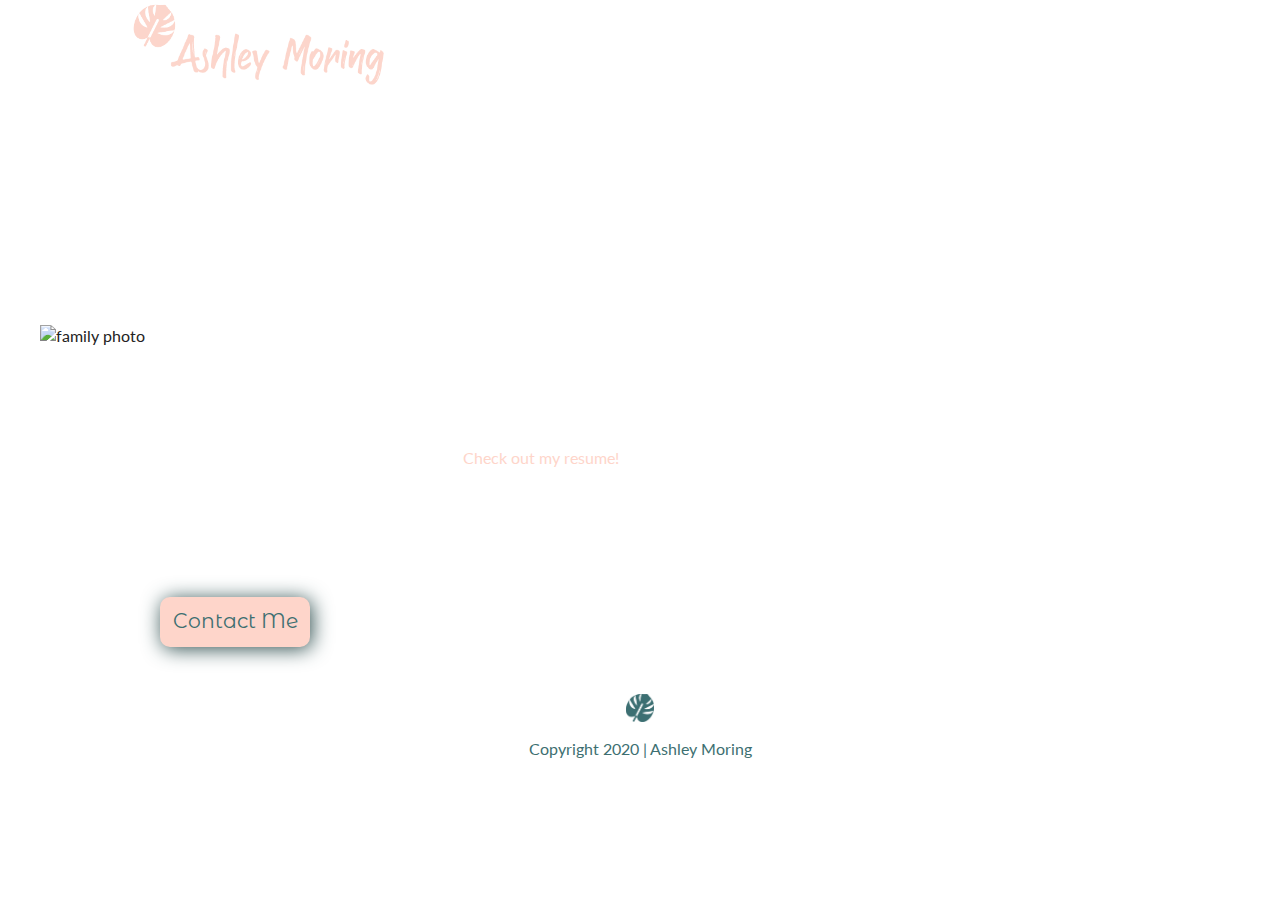
==== about/index.html @ c0be8e01 "Added about page" ====
<!doctype html>
<html class="no-js" lang="">

<head>
  <meta charset="utf-8">
  <title>Ashley Moring | All About Me</title>
  <meta name="description" content="">
  <meta name="viewport" content="width=device-width, initial-scale=1">

  <link rel="manifest" href="site.webmanifest">
  <link rel="apple-touch-icon" href="icon.png">
  <!-- Place favicon.ico in the root directory -->

  <!-- Google Fonts -->
  <link href="https://fonts.googleapis.com/css2?family=Lato:ital,wght@0,300;0,400;1,300;1,400&family=Stalemate&display=swap" rel="stylesheet">
  <link href="https://fonts.googleapis.com/css2?family=Montserrat+Alternates&display=swap" rel="stylesheet">
  <link href="https://fonts.googleapis.com/css2?family=Rock+Salt&display=swap" rel="stylesheet">
  
  <!-- FontAwesome CDN Code Version 5.13.0-->
  <link rel="stylesheet" href="https://use.fontawesome.com/releases/v5.13.0/css/all.css" integrity="sha384-Bfad6CLCknfcloXFOyFnlgtENryhrpZCe29RTifKEixXQZ38WheV+i/6YWSzkz3V" crossorigin="anonymous">
  <link rel="stylesheet" href="../css/normalize.css">
  <link rel="stylesheet" href="../css/main.css">

  <meta name="theme-color" content="#fafafa">
</head>

<body>
  <!--[if IE]>
    <p class="browserupgrade">You are using an <strong>outdated</strong> browser. Please <a href="https://browsehappy.com/">upgrade your browser</a> to improve your experience and security.</p>
  <![endif]-->

  <!-- Add your site or application content here -->

  <div class="about-page">
    <div class="section-one">
      <header>
        <div class="content-wrapper">
          <figure class="logo">
            <a href="">
              <img src="../img/leaf-logo-fed5ca.png" alt="leaf icon">
            </a>
          </figure>
          <div class="header-divider-top"></div>
          <h1>Creator. <br>Designer. <br>Developer.</h1>
          <div class="header-divider-bottom"></div>
          <figure class="name">
            <img src="../img/name.png" alt="Ashley Moring" />
          </figure> 
          <figure class="name-with-logo">
            <img src="../img/name-with-logo.png" alt="Logo Ashley Moring" />
          </figure> 
          <nav>
            <ul>
              <li><a href="../index.html" target="_blank">Home.</a></li>
              <li><a href="index.html" target="_blank">Designer.</a></li>
              <li><a href="index.html" target="_blank">Developer.</a></li>
            </ul>
          </nav>
        </div>
      </header>

      <main>
        <section class="intro">
          <figure>
            <img src="../img/hawaii.png" alt="family photo">
          </figure>
          <div class="content-wrapper">
              <h2>Hi there!</h2>
            <div class="about-content">
              <p>I am a mom, a wife, a traveller &amp; a forever hungry seeker of happiness.<br>
                I worked in the hospitality industry for my entire professional life and I love everything about providing wonderful experiences &amp; creating memories with people.
              </p>
              <p>After a few major life changes happened, I decided to take a leap and switch career paths. I jumped online, took some courses &amp; gave myself the skills to work remotely doing something fun &amp; creative all while spending more time with my awesome family while we travel the world&excl;<br>Or at least end up in Hawaii.
              </p>
              <p><a href="https://drive.google.com/file/d/1IPlX6Y0u0A40E3Fw6mdfmgw1wcV1jzXd/view?usp=sharing" target="_blank"><span>Check out my resume!</span></a></p>
            </div>
          </div> <!-- End content wrapper -->
        </section> <!-- End About Section -->

        <section class="contact">
          <div class="content-wrapper">
            <div class="contact-btn">
              <a href="mailto:info@ashleymoring.com?subject=Hi%20Ashley,%20I%20am%20interested%20in%20your%20work&body=Hey%20Ashley">Contact Me</a>
            </div>
            <div class="social">
              <div class="social-icons">
                <p><a href="https://www.linkedin.com/in/ashley-moring/" target="_blank"><i class="fab fa-linkedin"></i></a></p>
                <p><a href="https://www.behance.net/ashleymoring" target="_blank"><i class="fab fa-behance"></i></a></p>
                <p><a href="https://www.instagram.com/ashley.moring/" target="_blank"><i class="fab fa-instagram"></i></a></p>
              </div>
            </div>
          </div> <!-- End content wrapper -->
        </section> <!-- End Contact Section -->

      </main>

    </div> <!-- End of left side div -->

    <div class="section-two"> <!-- Right Side  -->
      <aside>

      </aside> 
    


    </div> <!-- End of right side half width div-->
  </div> <!-- End of full width div -->
  <footer>
    <div class="content-wrapper">
      <div class="copyright">
        <figure>
          <a href="">
            <img src="../img/leaf-logo-3d6e71.png" alt="leaf icon">
          </a>
        </figure>
        <p>Copyright 2020 &verbar; Ashley Moring</p>
      </div>
    </div>
  </footer> 




  <!-- End of personal content here -->

  <script src="js/vendor/modernizr-3.8.0.min.js"></script>
  <script src="https://code.jquery.com/jquery-3.4.1.min.js" integrity="sha256-CSXorXvZcTkaix6Yvo6HppcZGetbYMGWSFlBw8HfCJo=" crossorigin="anonymous"></script>
  <script>window.jQuery || document.write('<script src="js/vendor/jquery-3.4.1.min.js"><\/script>')</script>
  <script src="js/plugins.js"></script>
  <script src="js/main.js"></script>

  <!-- Google Analytics: change UA-XXXXX-Y to be your site's ID. -->
  <script>
    window.ga = function () { ga.q.push(arguments) }; ga.q = []; ga.l = +new Date;
    ga('create', 'UA-XXXXX-Y', 'auto'); ga('set','transport','beacon'); ga('send', 'pageview')
  </script>
  <script src="https://www.google-analytics.com/analytics.js" async></script>
</body>

</html>
---- css/main.css ----
/*! HTML5 Boilerplate v7.3.0 | MIT License | https://html5boilerplate.com/ */

/* main.css 2.0.0 | MIT License | https://github.com/h5bp/main.css#readme */
/*
 * What follows is the result of much research on cross-browser styling.
 * Credit left inline and big thanks to Nicolas Gallagher, Jonathan Neal,
 * Kroc Camen, and the H5BP dev community and team.
 */

/* ==========================================================================
   Base styles: opinionated defaults
   ========================================================================== */

html {
  color: #222;
  font-size: 1em;
  line-height: 1.4;
}

/*
 * Remove text-shadow in selection highlight:
 * https://twitter.com/miketaylr/status/12228805301
 *
 * Vendor-prefixed and regular ::selection selectors cannot be combined:
 * https://stackoverflow.com/a/16982510/7133471
 *
 * Customize the background color to match your design.
 */

::-moz-selection {
  background: #b3d4fc;
  text-shadow: none;
}

::selection {
  background: #b3d4fc;
  text-shadow: none;
}

/*
 * A better looking default horizontal rule
 */

hr {
  display: block;
  height: 1px;
  border: 0;
  border-top: 1px solid #ccc;
  margin: 1em 0;
  padding: 0;
}

/*
 * Remove the gap between audio, canvas, iframes,
 * images, videos and the bottom of their containers:
 * https://github.com/h5bp/html5-boilerplate/issues/440
 */

audio,
canvas,
iframe,
img,
svg,
video {
  vertical-align: middle;
}

/*
 * Remove default fieldset styles.
 */

fieldset {
  border: 0;
  margin: 0;
  padding: 0;
}

/*
 * Allow only vertical resizing of textareas.
 */

textarea {
  resize: vertical;
}

/* ==========================================================================
   Browser Upgrade Prompt
   ========================================================================== */

.browserupgrade {
  margin: 0.2em 0;
  background: #ccc;
  color: #000;
  padding: 0.2em 0;
}

/* ==========================================================================
   Author's custom styles
   ========================================================================== */
  /* font-family: 'Lato', sans-serif;
font-family: 'Stalemate', cursive;*/

  /* General Styles */
  

  html {
    font-size: 16px;
    background-color: #fed5ca;
    background: url(../img/desktop.png) no-repeat center center fixed; 
    -webkit-background-size: cover;
    -moz-background-size: cover;
    -o-background-size: cover;
    background-size: cover;
  }

  body {
    font-size: 1em;
    font-family: 'Lato', sans-serif;
  }

  h1 {
    font-size: 3em;
    font-weight: 700;
    line-height: 1.125;
    color: white;
    margin: 0;
  }

  h1 span {
    font-size: .75em;
    font-family: 'Rock Salt', cursive;
    font-weight: lighter;
    color: #fed5ca;
  }

  h2 {
    font-size: 1.5em;
    font-family: 'Montserrat Alternates', sans-serif;
    color: white;
  }

  p {
    font-size: 1em;
    color: white;
  }

  p span {
    color: #fed5ca;
  }

  a {
    color: #fed5ca;
    text-decoration: none;
  }

  nav a {
    color: white;
  }

  ul, 
  ol {
    list-style-type: none;
    margin: 0;
    padding: 0;
  }

  .copyright p {
    color: #3d6f71;
  }

  img {
    width: 100%;
  }

 .content-wrapper {
   width: 90%;
 }




  /* --------------- Base Header - Footer Styles --------------- */
  .full-width {
    margin: 0;
    display: flex;
    justify-content: center;
    align-items: center;
    flex-flow: column wrap;
  }


  header,
  footer {
    display: flex;
    justify-content: center;
    align-items: center;
    flex-flow: column wrap;
  }

  header .content-wrapper {
    margin: 0;
    display: flex;
    justify-content: center;
    align-items: center;
    flex-flow: column wrap;
  }

  .logo {
    width: 20%;
    max-width: 100px;
  }

  .header-divider-top {
    background: #fed5ca;
    height: 1px;
    width: 80%;
    margin: 10px 0;
    max-width: 300px;
  }

  .header-divider-bottom {
    background: #fed5ca;
    height: 1px;
    width: 80%;
    margin: 10px 0;
    max-width: 300px;
  }

  .name {
    margin: 0;
  }

  .name-with-logo {
    display: none;
  }

  nav {
    display: none;
  }

  footer {
    text-align: center;
    flex-direction: column;
  }

  footer p {
    margin: 0;
  }

  footer .content-wrapper {
    margin: 0;
    width: 70%;
    display: flex;
    justify-content: center;
    align-items: center;
    flex-flow: column wrap;
  }

  footer figure {
    width: 5%;
  }

  footer .copyright {
    margin: 0;
    display: flex;
    justify-content: center;
    align-items: center;
    flex-flow: column wrap;
  }

 /* --------------- Mobile Styles --------------- */

.full-width {
  /*background-color: #3d6f71;
  background: url(../img/desktop.png);
  background-size: cover;
  background-position: 30% 50%;
  min-height: 823px;*/
  display: flex;
  justify-content: center;
  flex-flow: row wrap;
  align-items: center;
}



 /* Main */

.about {
  display: flex;
  justify-content: center;
  align-items: center;
  flex-flow: row wrap;
  margin: 20px 0;
}

/* Contact */

.contact {
  display: flex;
  justify-content: center;
  align-items: center;
  flex-flow: row wrap;
}

.contact .content-wrapper {
  display: flex;
  justify-content: space-between;
  align-items: center;
  flex-flow: row wrap;
  margin: 0 0 20px 0;
}

.contact-btn {
  background-color: #fed5ca;
  border-radius: 10px;
  height: 30px;
  width: 125px;
  display: flex;
  justify-content: center;
  align-items: center;
  box-shadow: 2px 2px 20px darkslategrey;
}

.contact-btn a {
  color: #3d6f71;
  font-family: 'Montserrat Alternates', sans-serif;
}

.social {
  display: flex;
  justify-content: center;
  align-items: center;
  flex-flow: row;
}

.social-icons {
  display: flex;
  justify-content: space-around;
  align-items: center;
}

.social-icons p {
  border-radius: 50%;
  width: 40px;
  height: 40px;
  display: flex;
  justify-content: center;
  align-items: center;
}

.social-icons p i {
  font-size: 1.3125em;
}

.social-icons img {
  width: 80%;
}


/* Aside */

.section-two {
  background-color: #fed5ca;
  display: flex;
  justify-content: center;
  align-items: center;
  flex-flow: column wrap;
}

.work {
  display: flex;
  justify-content: center;
  align-items: center;
  flex-flow: column wrap;
}

.work .content-wrapper {
  display: flex;
  justify-content: center;
  align-items: center;
  flex-flow: column wrap;
}

.icon-divider {
  width: 10%;
  max-width: 40px;
}

.work-thumbnail {
  min-width: 200px;
  max-width: 800px;
  margin: 20px 0;
  border: 1px solid white;
  box-shadow: 2px 2px 10px darkslategrey;
}

/* ==========================================================================
   About Page
   ========================================================================== */

   .about-page {
    display: flex;
    justify-content: center;
    flex-flow: column wrap;
    align-items: center;
   }

   .intro {
     display: flex;
     justify-content: center;
     align-items: center;
     flex-flow: row wrap;
     padding: 100px 0;
   }

    .about-page .section-two{
      display: none;
    }






   
/* ==========================================================================
   Helper classes
   ========================================================================== */

/*
 * Hide visually and from screen readers
 */

.hidden {
  display: none !important;
}

/*
* Hide only visually, but have it available for screen readers:
* https://snook.ca/archives/html_and_css/hiding-content-for-accessibility
*
* 1. For long content, line feeds are not interpreted as spaces and small width
*    causes content to wrap 1 word per line:
*    https://medium.com/@jessebeach/beware-smushed-off-screen-accessible-text-5952a4c2cbfe
*/

.sr-only {
  border: 0;
  clip: rect(0, 0, 0, 0);
  height: 1px;
  margin: -1px;
  overflow: hidden;
  padding: 0;
  position: absolute;
  white-space: nowrap;
  width: 1px;
  /* 1 */
}

/*
* Extends the .sr-only class to allow the element
* to be focusable when navigated to via the keyboard:
* https://www.drupal.org/node/897638
*/

.sr-only.focusable:active,
.sr-only.focusable:focus {
  clip: auto;
  height: auto;
  margin: 0;
  overflow: visible;
  position: static;
  white-space: inherit;
  width: auto;
}

/*
* Hide visually and from screen readers, but maintain layout
*/

.invisible {
  visibility: hidden;
}

/*
* Clearfix: contain floats
*
* For modern browsers
* 1. The space content is one way to avoid an Opera bug when the
*    `contenteditable` attribute is included anywhere else in the document.
*    Otherwise it causes space to appear at the top and bottom of elements
*    that receive the `clearfix` class.
* 2. The use of `table` rather than `block` is only necessary if using
*    `:before` to contain the top-margins of child elements.
*/

.clearfix:before,
.clearfix:after {
  content: " ";
  /* 1 */
  display: table;
  /* 2 */
}

.clearfix:after {
  clear: both;
}

/* ==========================================================================
   EXAMPLE Media Queries for Responsive Design.
   These examples override the primary ('mobile first') styles.
   Modify as content requires.
   ========================================================================== */

  @media only screen and (min-width:768px) {
  /*Tablet styles here*/

  .full-width {
    flex-direction: row;
    align-items: flex-start;
    min-height: 1024px;
  }

  .content-wrapper {
    max-width: 640px;
  }

  /* Header */

  .section-one {
    flex: 2;
  }

  .header-divider-top{
    display: none;
  }

  .header-divider-bottom {
    width: 55%;
    min-width: 250px;
  }

  header .content-wrapper {
    width: 80%;
    align-items: start;
    justify-content: center;
    flex-flow: column wrap;
  }

  header .logo {
    margin: 0 0 -40px -60px ;
  }

  h1 {
    font-size: 3.25em;
  }


  /* Main */

  .about .content-wrapper {
    width: 75%;
  }


  /* Contact */

  .contact .content-wrapper {
    width: 75%;
  }

  .contact-btn {
    height: 50px;
    width: 150px;
  }

  .contact-btn a {
    font-size: 1.275em;
  }

  /* Aside */

  .section-two {
    flex: 1;
    align-self: stretch;
  }

/* ==========================================================================
    ABOUT PAGE
    Tablet styles
   ========================================================================== */

  .about-page .content-wrapper {
    max-width: none;
  }

  .about-page h1, 
  .about-page .header-divider-bottom, 
  .about-page .name, 
  .about-page .logo {
    display: none;
  }

  .name-with-logo {
    display: flex;
    margin: 0;
  }

  .name-with-logo img {
    width: 60%;
  }

  nav {
    display: flex;
    justify-content: space-between;
    align-items: center;
    width: 35%;
    flex-flow: row wrap;
  }

  nav ul {
    display: flex;
    justify-content: space-between;
    align-items: center;
    width: 100%;
  }

  nav img {
    width: 10%;
  }

  .about-page header .content-wrapper {
    width: 80%;
    align-items: center;
    justify-content: space-between;
    flex-flow: row;
  }

  .intro figure {
    width: 40%;
    flex: 1;
  }

  .intro .content-wrapper {
   width: 50%;
   padding-right: 50px;
   flex: 2;
 }


}

@media only screen and (min-width:1200px) {
  /*Desktop styles here*/

  .about-page header{
    ;
  }

@media print,
  (-webkit-min-device-pixel-ratio: 1.25),
  (min-resolution: 1.25dppx),
  (min-resolution: 120dpi) {
  /* Style adjustments for high resolution devices */
}

/* ==========================================================================
   Print styles.
   Inlined to avoid the additional HTTP request:
   https://www.phpied.com/delay-loading-your-print-css/
   ========================================================================== */

@media print {
  *,
  *:before,
  *:after {
    background: transparent !important;
    color: #000 !important;
    /* Black prints faster */
    box-shadow: none !important;
    text-shadow: none !important;
  }
  a,
  a:visited {
    text-decoration: underline;
  }
  a[href]:after {
    content: " (" attr(href) ")";
  }
  abbr[title]:after {
    content: " (" attr(title) ")";
  }
  /*
     * Don't show links that are fragment identifiers,
     * or use the `javascript:` pseudo protocol
     */
  a[href^="#"]:after,
  a[href^="javascript:"]:after {
    content: "";
  }
  pre {
    white-space: pre-wrap !important;
  }
  pre,
  blockquote {
    border: 1px solid #999;
    page-break-inside: avoid;
  }
  /*
     * Printing Tables:
     * https://web.archive.org/web/20180815150934/http://css-discuss.incutio.com/wiki/Printing_Tables
     */
  thead {
    display: table-header-group;
  }
  tr,
  img {
    page-break-inside: avoid;
  }
  p,
  h2,
  h3 {
    orphans: 3;
    widows: 3;
  }
  h2,
  h3 {
    page-break-after: avoid;
  }
}
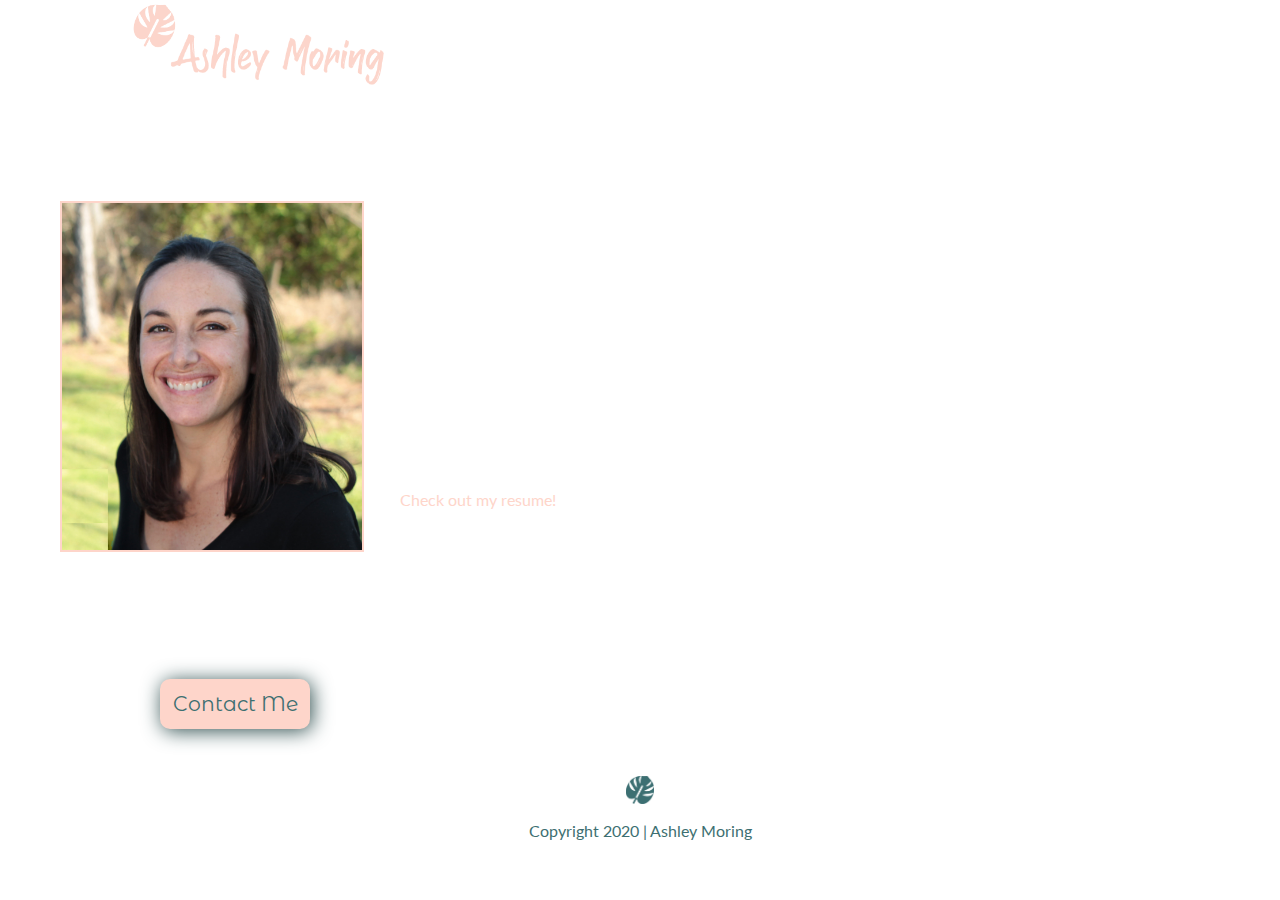
==== commit 71813bd8: "Added resume to social links, updated background for site" ====
--- a/about/index.html
+++ b/about/index.html
@@ -62,10 +62,10 @@
       <main>
         <section class="intro">
           <figure>
-            <img src="../img/hawaii.png" alt="family photo">
+            <img src="../img/ashley-moring.jpg" alt="family photo">
           </figure>
           <div class="content-wrapper">
-              <h2>Hi there!</h2>
+              <h2>Hi there&excl;</h2>
             <div class="about-content">
               <p>I am a mom, a wife, a traveller &amp; a forever hungry seeker of happiness.<br>
                 I worked in the hospitality industry for my entire professional life and I love everything about providing wonderful experiences &amp; creating memories with people.
@@ -84,6 +84,7 @@
             </div>
             <div class="social">
               <div class="social-icons">
+                <p><a href="https://drive.google.com/file/d/1IPlX6Y0u0A40E3Fw6mdfmgw1wcV1jzXd/view?usp=sharing" target="_blank"><i class="fas fa-user-circle"></i></a></p>
                 <p><a href="https://www.linkedin.com/in/ashley-moring/" target="_blank"><i class="fab fa-linkedin"></i></a></p>
                 <p><a href="https://www.behance.net/ashleymoring" target="_blank"><i class="fab fa-behance"></i></a></p>
                 <p><a href="https://www.instagram.com/ashley.moring/" target="_blank"><i class="fab fa-instagram"></i></a></p>
--- a/css/main.css
+++ b/css/main.css
@@ -106,7 +106,7 @@
   html {
     font-size: 16px;
     background-color: #fed5ca;
-    background: url(../img/desktop.png) no-repeat center center fixed; 
+    background: url(../img/desktop.png) no-repeat fixed; 
     -webkit-background-size: cover;
     -moz-background-size: cover;
     -o-background-size: cover;
@@ -353,9 +353,6 @@
   font-size: 1.3125em;
 }
 
-.social-icons img {
-  width: 80%;
-}
 
 
 /* Aside */
@@ -416,6 +413,14 @@
 
     .about-page .section-two{
       display: none;
+    }
+
+    .intro img {
+      border: solid 2px #fed5ca;
+    }
+
+    .intro figure {
+      max-width: 300px;
     }
 
 
@@ -638,9 +643,13 @@
   }
 
   .intro figure {
-    width: 40%;
+    max-width: 300px;
+    width: 25%;
     flex: 1;
-  }
+    margin-left: 60px;
+  }
+
+
 
   .intro .content-wrapper {
    width: 50%;
